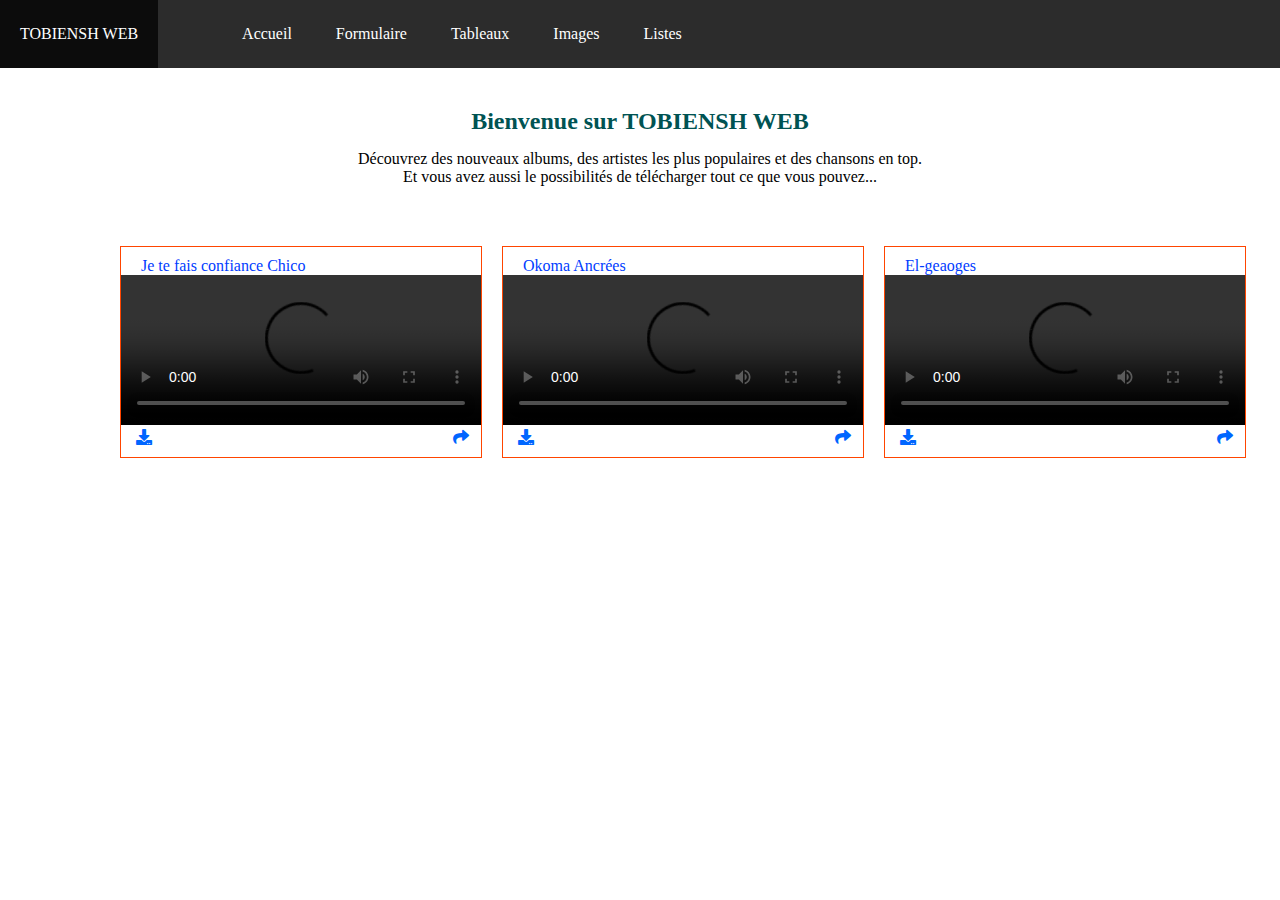
==== index.html @ 488591bd "feat git every pages" ====
<!DOCTYPE html>
<html lang="en">
<head>
    <link rel="stylesheet" href="accueil.css">
    <link rel="stylesheet" href="fontawesome/css/all.css">
    <meta charset="UTF-8">
    <title>page video</title>
</head>
<body>
    <header>
        <div class="container">
            <div class="menu">
                <ul>
                    <li>TOBIENSH WEB</li>
                </ul>      
                <ul class="menu-droit">
                        <li><a href="">Accueil</a></li>
                        <li><a href="">Formulaire</a></li> 
                        <li><a href="">Tableaux</a></li> 
                        <li><a href="">Images</a></li> 
                        <li><a href="">Listes</a></li> 
                </ul>
            </div>
        </div>
    </header>
    <section>
        <h2>Bienvenue sur TOBIENSH WEB</h2>
        <p class="p">Découvrez des nouveaux albums, des artistes les plus populaires et des chansons en top.
           <br> Et vous avez aussi le possibilités de télécharger tout ce que vous pouvez...
        </p>
        <div class="videos">
            <div class="video1">
                <label>Je te fais confiance Chico</label><br>
                <video src="videos/Chiqo_Kabasu__-_Je_te_fais_Confiance_(Official_version_-HD)_NEW.mp4" controls poster="" class="video"></video>
                <i class="fa fa-download" style="color:rgb(0, 102, 255); padding-left: 15px;"></i> <i class="fa fa-share" style="color:rgb(0, 102, 255);  float: right; padding-right: 12px;"></i>

            </div>
            <div class="video2">               
                <label>Okoma Ancrées </label>
                <video src="videos/Ancrés_-_O_koma_[Official_Music_video] - Copie.mp4" controls poster="" class="video"></video>
                <i class="fa fa-download" style="color:rgb(0, 102, 255); padding-left: 15px;"></i> <i class="fa fa-share" style="color:rgb(0, 102, 255);  float: right; padding-right: 12px;"></i>

            </div>            
             <div class="video3">
                <label>El-geaoges </label ><br>
                <video src="videos/EL_GEORGES_-_Honnêtement_(Officiel).mp4" class="video" controls></video>
                <a href="" download="videos/Take Me Back (feat. Dante Bowe from Bethel Music) - Maverick City Music - TRIBL Music.webm"><i class="fa fa-download" style="color:rgb(0, 102, 255); padding-left: 15px;" ></i></a> <i class="fa fa-share" style="color:rgb(0, 102, 255); float: right; padding-right: 12px;"></i>

            </div>   
    </section>
</body>
</html>
---- accueil.css ----
*{
    padding: 0;
    margin: 0;
    font-family: century gothic;
}

.container .menu{
    background-color: rgb(44, 44, 44);
    font-family: century gothic;
    width: 100%;

}

.container .menu ul, 
.container .menu ul li{
    display: inline-block;
    list-style: none;
    color:white;
} 

.container .menu ul li:hover{
    transition: .6s;
    background-color:rgb(12, 12, 12);
}

.container .menu ul li{
    padding-left: 20px;
    padding-right: 20px;
    padding-top: 25px;
    padding-bottom: 25px;
}

.container .menu ul li a{
    color:white;
    text-decoration: none;
}

.menu-droit{
   margin-left: 60px;
}

h2{
    text-align: center;
    padding-top: 40px;
    color:rgb(0, 83, 83);
}

p{
    text-align: center;
    padding-top: 15px;
}

.video{
    width:360px;
}

.video1{
    border:1px solid orangered;
    padding-top: 10px;
    padding-bottom: 40px;
    width: 360px;
    margin:10px;
    padding-bottom: 10px;
}

.video2{
    border:1px solid orangered;
    padding-top: 10px;
    width: 360px;
    margin:10px;
    padding-bottom: 10px;
}

.video3{
    border:1px solid orangered;
    padding-top: 10px;
    width: 360px;
    margin:10px;
    padding-bottom: 10px;
}

.videos{
    display: inline-flex;
    margin-left:110px;
    margin-top:50px;
}

label{
    padding:20px;
    color:rgb(0, 60, 255)
}
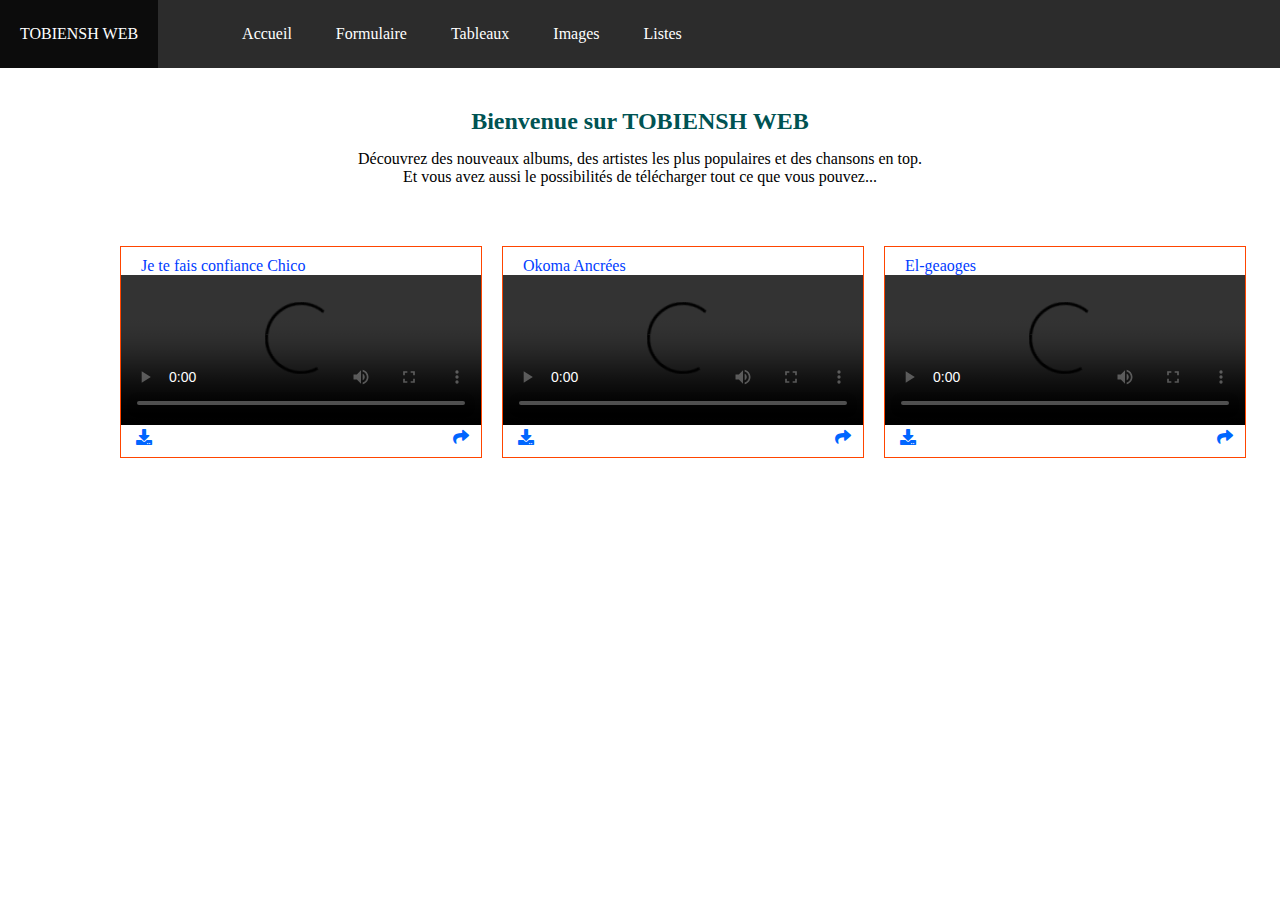
==== commit f2a31aa5: "feat add new file of style formulaire.css" ====
--- a/index.html
+++ b/index.html
@@ -14,8 +14,8 @@
                     <li>TOBIENSH WEB</li>
                 </ul>      
                 <ul class="menu-droit">
-                        <li><a href="">Accueil</a></li>
-                        <li><a href="">Formulaire</a></li> 
+                        <li><a href="index.html">Accueil</a></li>
+                        <li><a href="formulaire.html">Formulaire</a></li> 
                         <li><a href="">Tableaux</a></li> 
                         <li><a href="">Images</a></li> 
                         <li><a href="">Listes</a></li> 
--- a/accueil.css
+++ b/accueil.css
@@ -19,7 +19,12 @@
 } 
 
 .container .menu ul li:hover{
-    transition: .6s;
+    transition: .5s;
+    background-color:rgb(12, 12, 12);
+}
+
+.container .menu ul li:hover{
+    transition: .5s;
     background-color:rgb(12, 12, 12);
 }
 
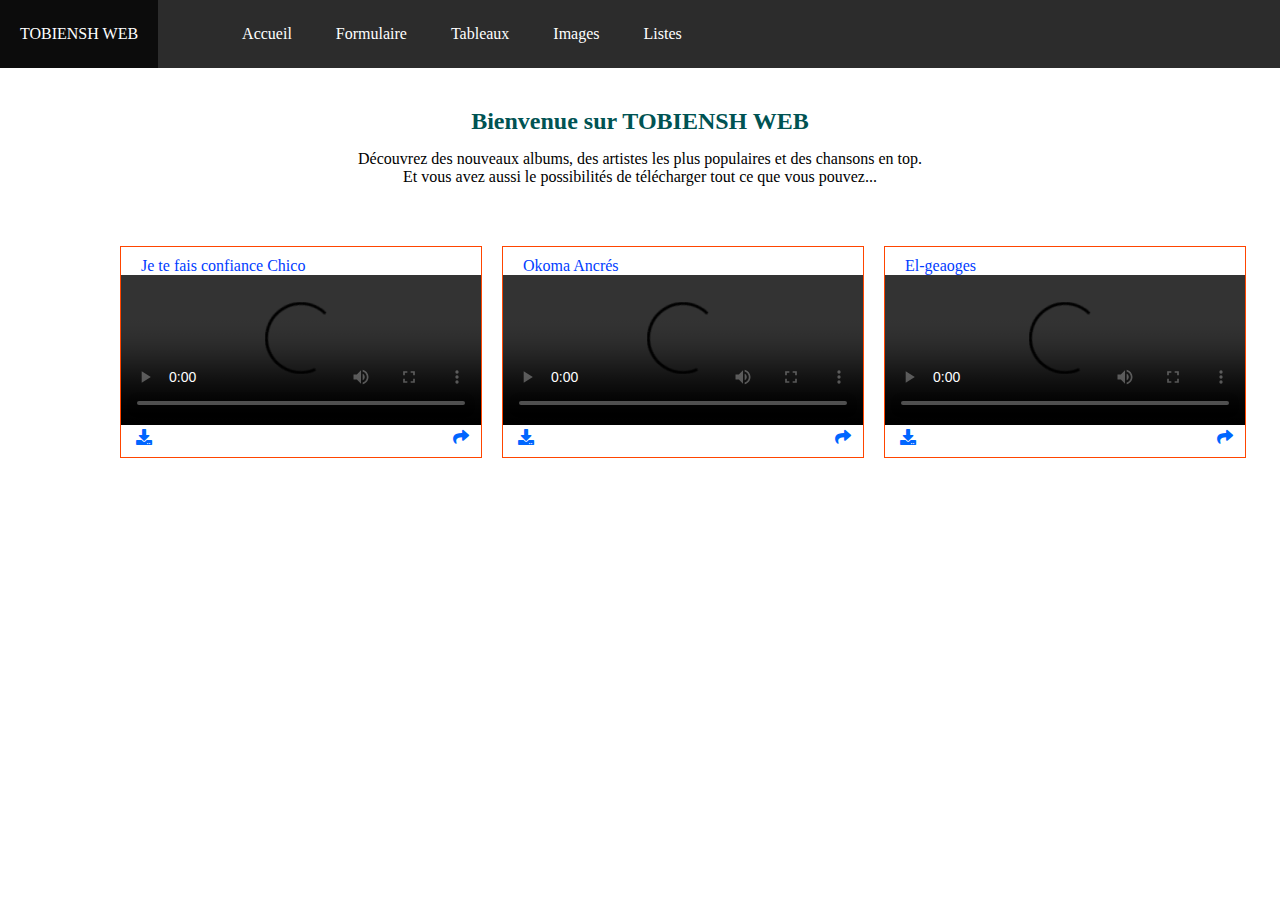
==== commit d24e55f1: "feat finishing description and style for table" ====
--- a/index.html
+++ b/index.html
@@ -16,7 +16,7 @@
                 <ul class="menu-droit">
                         <li><a href="index.html">Accueil</a></li>
                         <li><a href="formulaire.html">Formulaire</a></li> 
-                        <li><a href="">Tableaux</a></li> 
+                        <li><a href="tableaux.html">Tableaux</a></li> 
                         <li><a href="">Images</a></li> 
                         <li><a href="">Listes</a></li> 
                 </ul>
@@ -36,7 +36,7 @@
 
             </div>
             <div class="video2">               
-                <label>Okoma Ancrées </label>
+                <label>Okoma Ancrés </label>
                 <video src="videos/Ancrés_-_O_koma_[Official_Music_video] - Copie.mp4" controls poster="" class="video"></video>
                 <i class="fa fa-download" style="color:rgb(0, 102, 255); padding-left: 15px;"></i> <i class="fa fa-share" style="color:rgb(0, 102, 255);  float: right; padding-right: 12px;"></i>
 
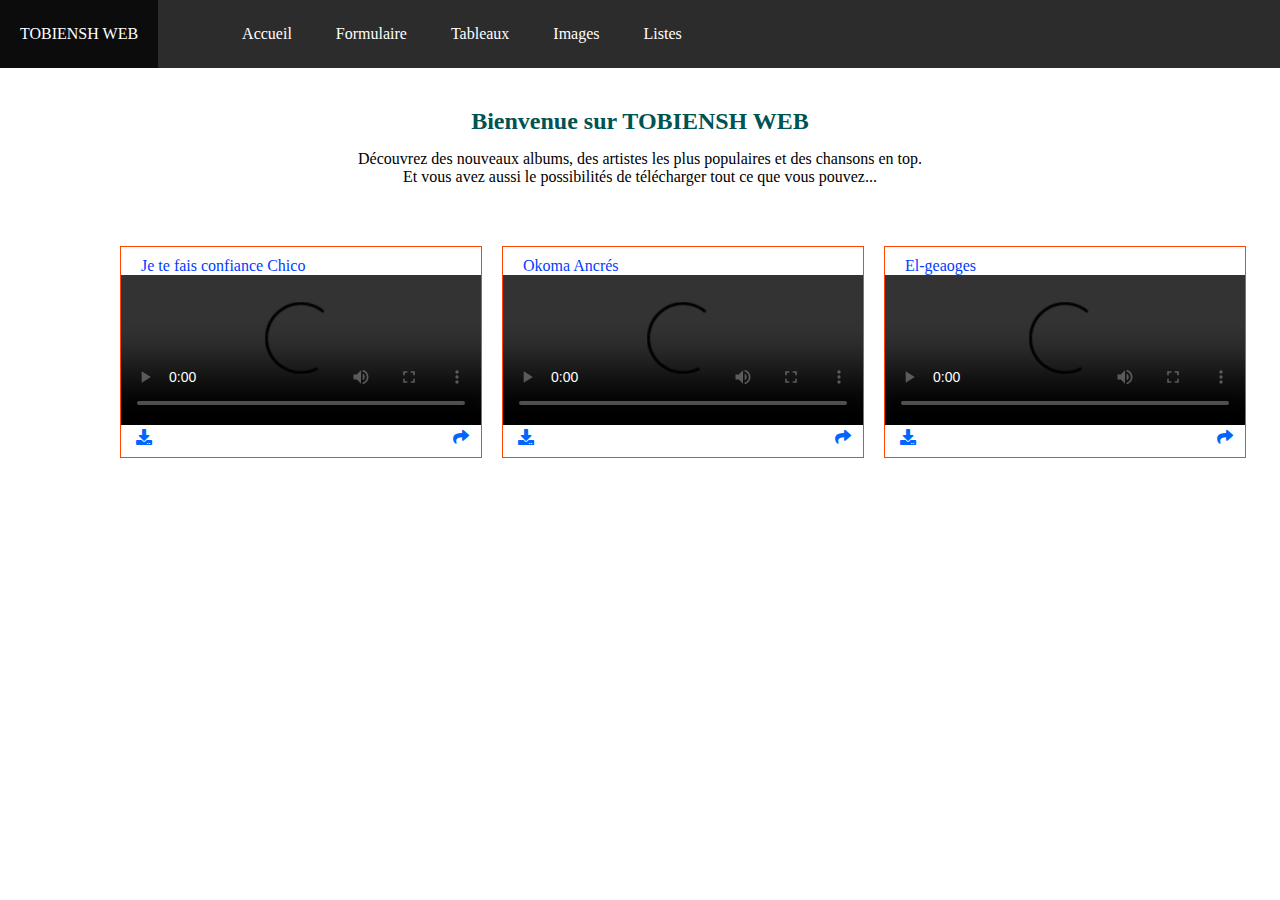
==== commit d413afef: "feat add all file of image, image.html and image.css" ====
--- a/index.html
+++ b/index.html
@@ -17,7 +17,7 @@
                         <li><a href="index.html">Accueil</a></li>
                         <li><a href="formulaire.html">Formulaire</a></li> 
                         <li><a href="tableaux.html">Tableaux</a></li> 
-                        <li><a href="">Images</a></li> 
+                        <li><a href="image.html">Images</a></li> 
                         <li><a href="">Listes</a></li> 
                 </ul>
             </div>
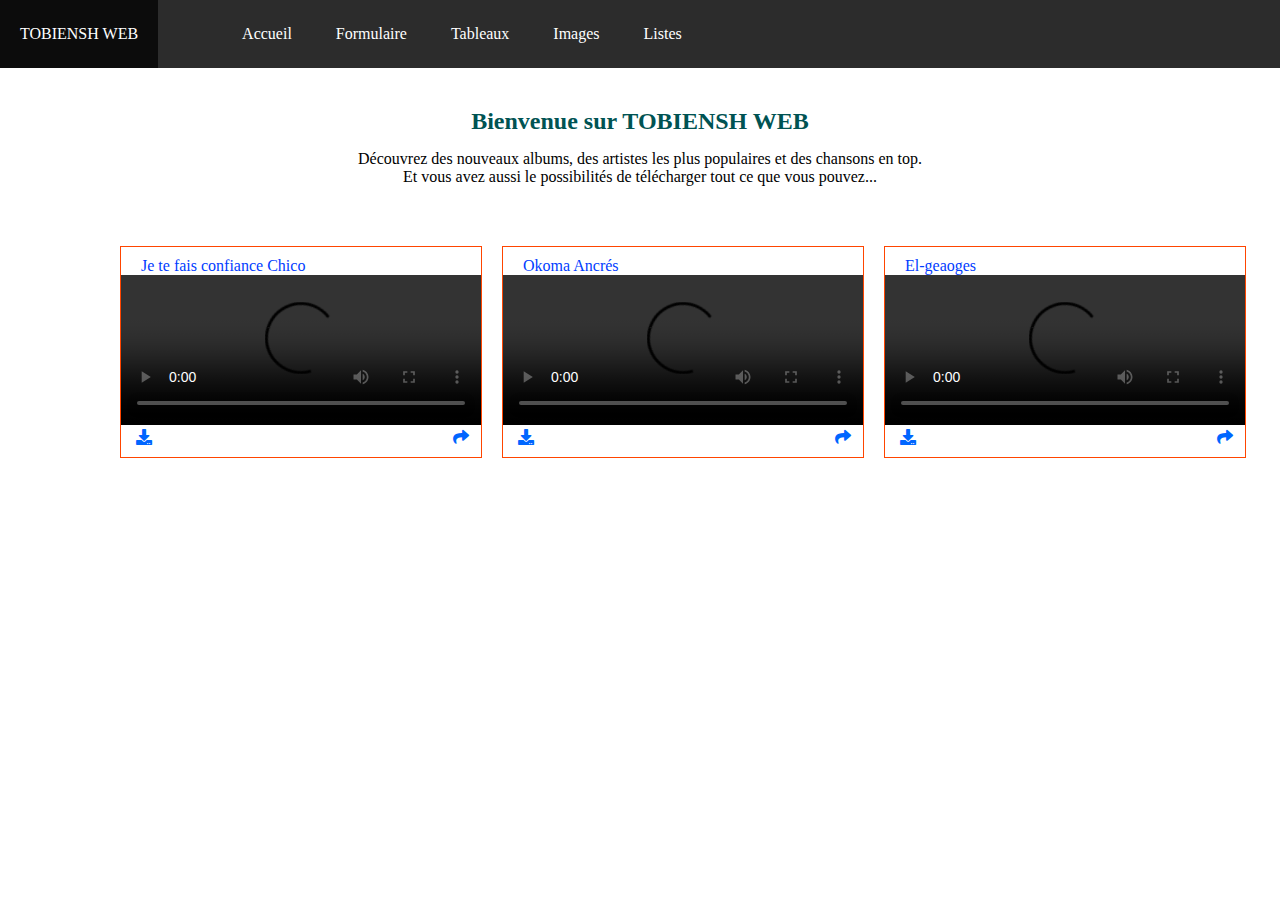
==== commit 4b7b056f: "feat saving all files" ====
--- a/index.html
+++ b/index.html
@@ -18,7 +18,7 @@
                         <li><a href="formulaire.html">Formulaire</a></li> 
                         <li><a href="tableaux.html">Tableaux</a></li> 
                         <li><a href="image.html">Images</a></li> 
-                        <li><a href="">Listes</a></li> 
+                        <li><a href="liste.html">Listes</a></li> 
                 </ul>
             </div>
         </div>
--- a/accueil.css
+++ b/accueil.css
@@ -94,4 +94,3 @@
     padding:20px;
     color:rgb(0, 60, 255)
 }
-
